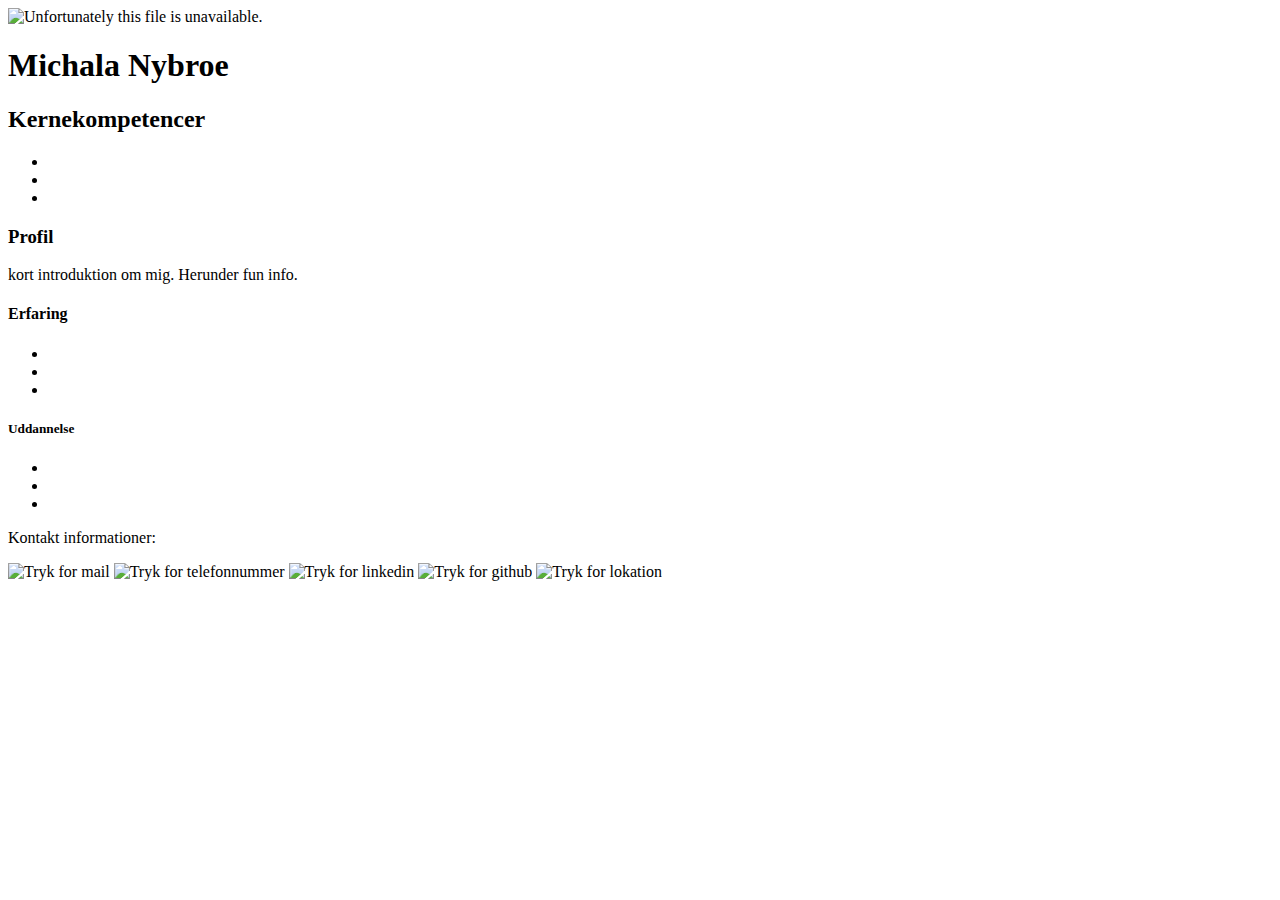
==== src/main/resources/michala.html @ 5f84b519 "Add skeleton html in michala" ====
<!DOCTYPE html>
<html lang="en">
<head>
    <meta charset="UTF-8">
    <title>Title</title>
</head>
<body>
<header>
    <img src="x" alt="Unfortunately this file is unavailable.">
    <h1>Michala Nybroe</h1>
</header>

<div>
    <section>
        <h2>Kernekompetencer</h2>
        <ul>
            <li></li>
            <li></li>
            <li></li>
        </ul>
    </section>

    <section>
        <h3>Profil</h3>
        <p>kort introduktion om mig. Herunder fun info.</p>
    </section>

    <section>
        <h4>Erfaring</h4>
        <ul>
            <li></li>
            <li></li>
            <li></li>
        </ul>
    </section>

    <section>
        <h5>Uddannelse</h5>
        <ul>
            <li></li>
            <li></li>
            <li></li>
        </ul>
    </section>
</div>

<footer>
    <p>Kontakt informationer:</p>
    <img src="mail" alt="Tryk for mail">
    <img src="phone" alt="Tryk for telefonnummer">
    <img src="linkedin" alt="Tryk for linkedin">
    <img src="github" alt="Tryk for github">
    <img src="maps" alt="Tryk for lokation">
</footer>
</body>
</html>
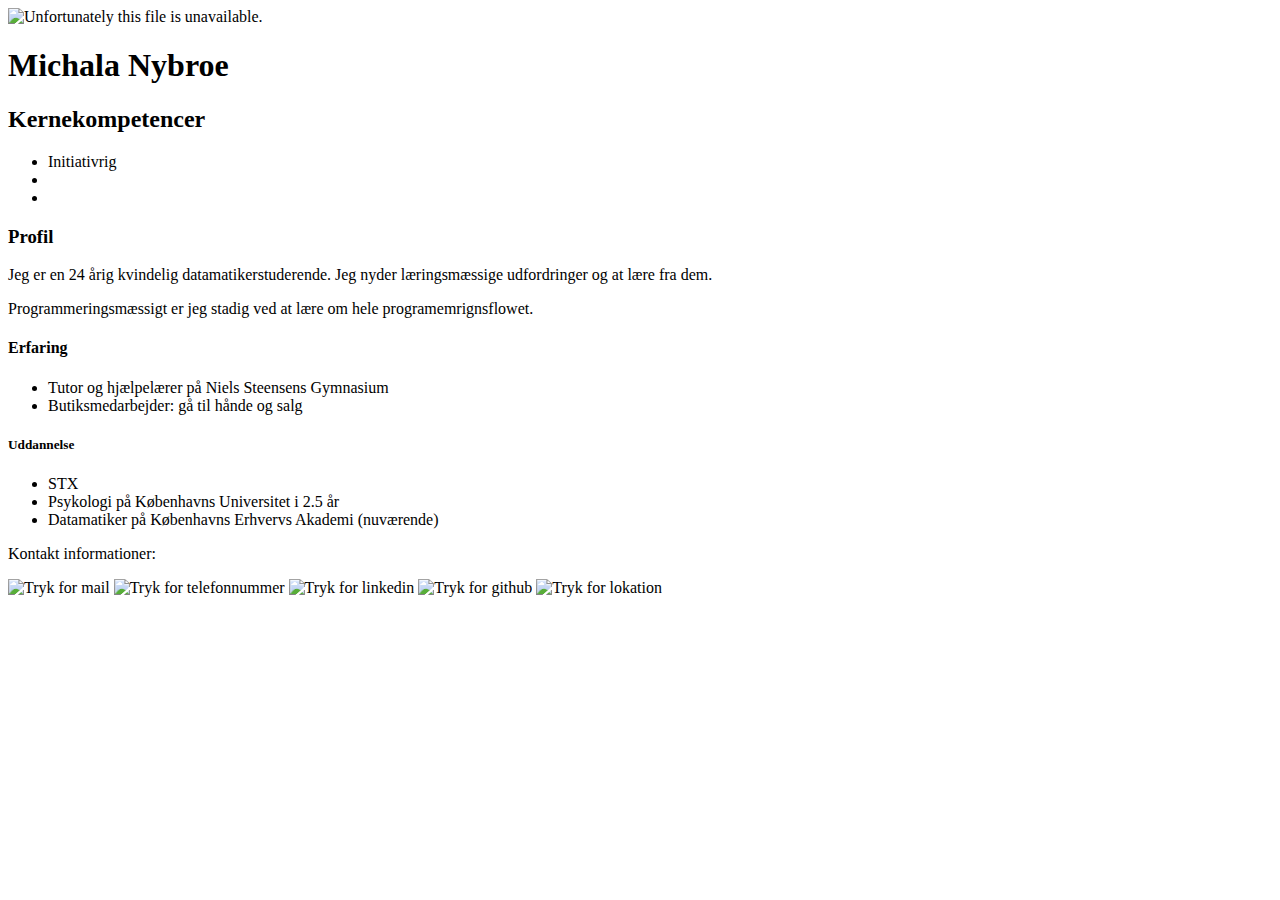
==== commit 5e967676: "Add some substanse to michala" ====
--- a/src/main/resources/michala.html
+++ b/src/main/resources/michala.html
@@ -2,11 +2,11 @@
 <html lang="en">
 <head>
     <meta charset="UTF-8">
-    <title>Title</title>
+    <title>Michala Nybroe Portfolio</title>
 </head>
 <body>
 <header>
-    <img src="x" alt="Unfortunately this file is unavailable.">
+    <img src="/Michala/portfolioMic.jpg" alt="Unfortunately this file is unavailable." width="500" height="600">
     <h1>Michala Nybroe</h1>
 </header>
 
@@ -14,7 +14,7 @@
     <section>
         <h2>Kernekompetencer</h2>
         <ul>
-            <li></li>
+            <li>Initiativrig</li>
             <li></li>
             <li></li>
         </ul>
@@ -22,24 +22,24 @@
 
     <section>
         <h3>Profil</h3>
-        <p>kort introduktion om mig. Herunder fun info.</p>
+        <p>Jeg er en 24 årig kvindelig datamatikerstuderende. Jeg nyder læringsmæssige udfordringer og at lære fra dem.</p>
+        <p>Programmeringsmæssigt er jeg stadig ved at lære om hele programemrignsflowet.</p>
     </section>
 
     <section>
         <h4>Erfaring</h4>
         <ul>
-            <li></li>
-            <li></li>
-            <li></li>
+            <li>Tutor og hjælpelærer på Niels Steensens Gymnasium</li>
+            <li>Butiksmedarbejder: gå til hånde og salg</li>
         </ul>
     </section>
 
     <section>
         <h5>Uddannelse</h5>
         <ul>
-            <li></li>
-            <li></li>
-            <li></li>
+            <li>STX</li>
+            <li>Psykologi på Københavns Universitet i 2.5 år</li>
+            <li>Datamatiker på Københavns Erhvervs Akademi (nuværende)</li>
         </ul>
     </section>
 </div>
